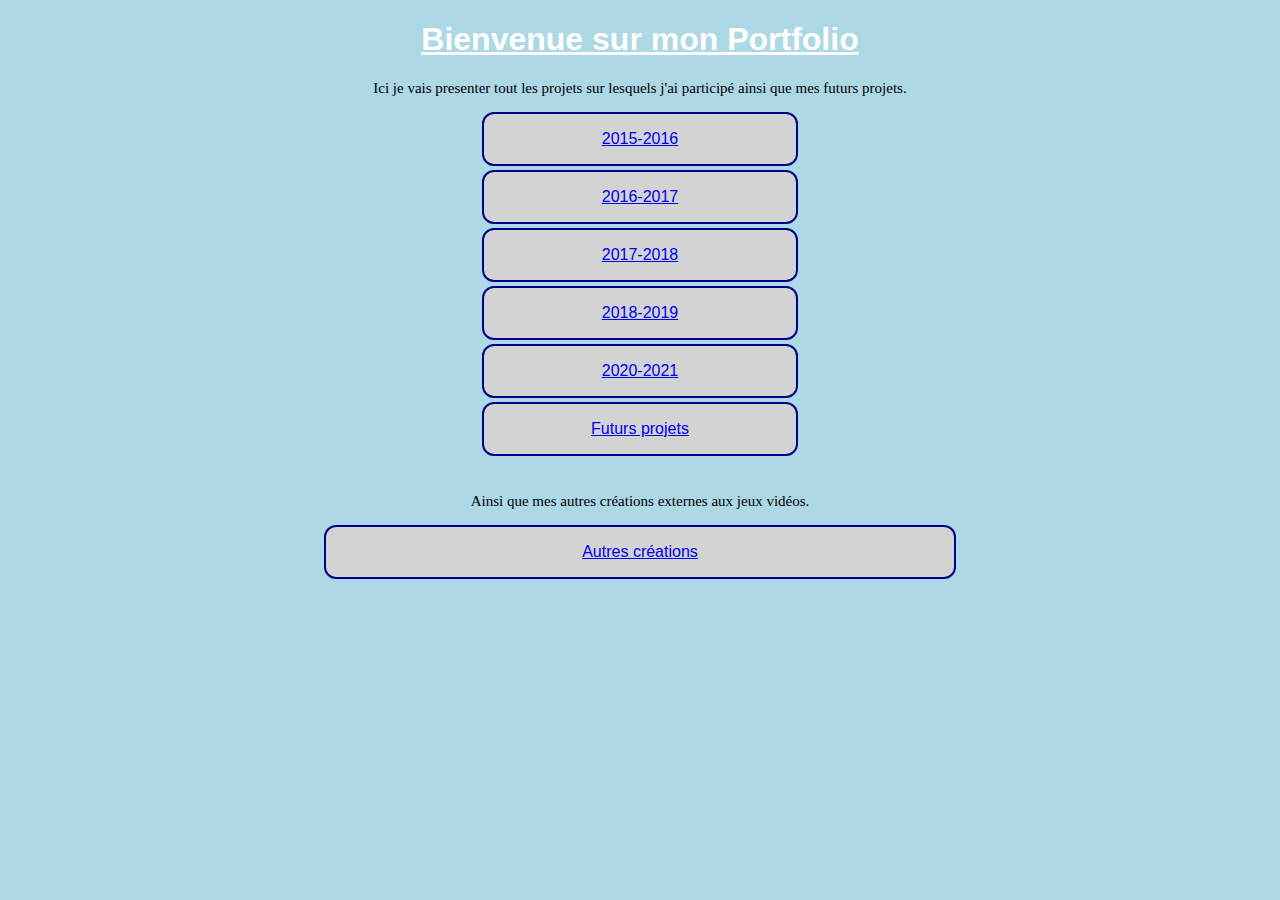
==== index.html @ 15b5b3a7 "Initial commit" ====
<!DOCTYPE html>
<html>
<head>
<link rel="stylesheet" href="./CSS/style.css" />
<title>Portfolio Brieux CAQUELIN</title>
</head>
<body>

<h1>Bienvenue sur mon Portfolio</h1>
<p>Ici je vais presenter tout les projets sur lesquels j'ai participé ainsi que mes futurs projets.</p>
<div class="center">
<button class="center"><a href="HTML/2015-2016.html">2015-2016</a></button> <button class="center"><a href="HTML/2016-2017.html">2016-2017</a></button>  <button class="center"><a href="HTML/2017-2018.html">2017-2018</a></button>  <button class="center"><a href="HTML/2018-2019.html">2018-2019</a></button> <button class="center"n><a href="HTML/2020-2021.html">2020-2021</a></button> <button class="center"n><a href="HTML/Futurs_projets.html">Futurs projets</a></button>  <br>
</div>
<p> Ainsi que mes autres créations externes aux jeux vidéos. </p>
<button class="center"><a href="HTML/Autres_créations.html">Autres cr&eacute;ations</a></button>
</body>
</html>
---- CSS/style.css ----
body {
  background-color: lightblue;
}

h1 {
  color: white;
  font-family: "Gill Sans", sans-serif;
  text-align: center;
  text-decoration: underline;
}

p {
  font-family: verdana;
  font-size: 15px;
  text-align: center;
}

h3 {
  text-align: center;
  color: darkblue;
  font-family: verdana;
  font-size: 22px;
}

h5 {
  text-align: center;
  color: darkblue;
  font-family: verdana;
  font-size: 17px;
}

button {
  border: none;
  padding: 16px 32px;
  text-align: center;
  text-decoration: none;
  display: inline-block;
  font-size: 16px;
  margin: 4px 2px;
  -webkit-transition-duration: 0.4s; /* Safari */
  transition-duration: 0.4s;
  cursor: pointer;
  background-color: lightgrey;
  color: black;
  border: 2px solid darkblue;
  border-radius: 12px;
}
button:hover {
  background-color: lightblue;
  color: white;
  box-shadow: 0 12px 16px 0 rgba(0,0,0,0.24), 0 17px 50px 0 rgba(0,0,0,0.19);
}

ul{
  font-family: verdana;
  font-size: 15px;
  
}

footer {
   position: fixed;
   left: 0;
   bottom: 0;
   width: 100%;
   color: white;
   text-align: center;
}

.center {
  display: block;
  margin-left: auto;
  margin-right: auto;
  width: 50%;
}
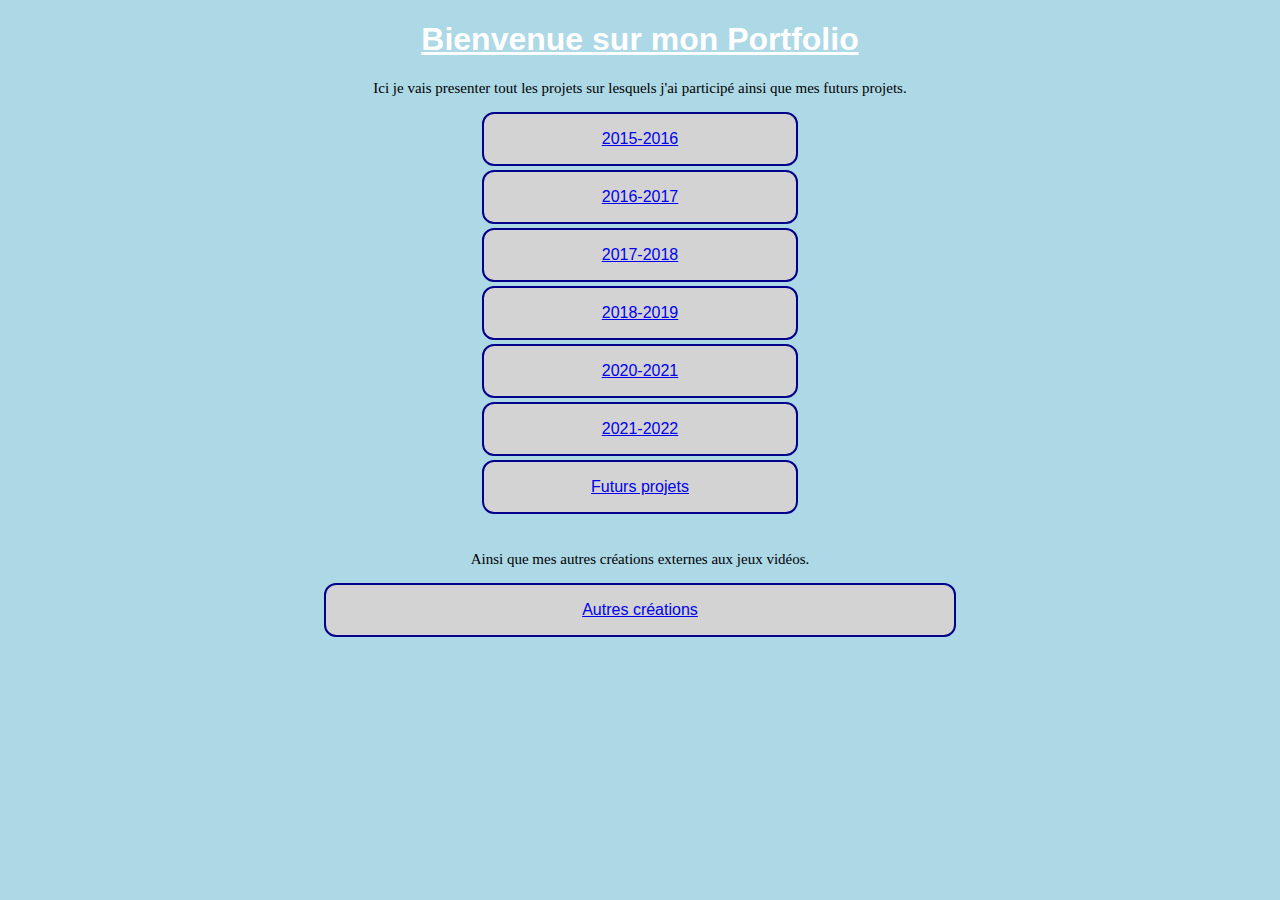
==== commit bea02d13: "test commit" ====
--- a/index.html
+++ b/index.html
@@ -9,7 +9,7 @@
 <h1>Bienvenue sur mon Portfolio</h1>
 <p>Ici je vais presenter tout les projets sur lesquels j'ai participé ainsi que mes futurs projets.</p>
 <div class="center">
-<button class="center"><a href="HTML/2015-2016.html">2015-2016</a></button> <button class="center"><a href="HTML/2016-2017.html">2016-2017</a></button>  <button class="center"><a href="HTML/2017-2018.html">2017-2018</a></button>  <button class="center"><a href="HTML/2018-2019.html">2018-2019</a></button> <button class="center"n><a href="HTML/2020-2021.html">2020-2021</a></button> <button class="center"n><a href="HTML/Futurs_projets.html">Futurs projets</a></button>  <br>
+<button class="center"><a href="HTML/2015-2016.html">2015-2016</a></button> <button class="center"><a href="HTML/2016-2017.html">2016-2017</a></button>  <button class="center"><a href="HTML/2017-2018.html">2017-2018</a></button>  <button class="center"><a href="HTML/2018-2019.html">2018-2019</a></button> <button class="center"n><a href="HTML/2020-2021.html">2020-2021</a></button> <button class="center"n><a href="HTML/2021-2022.html">2021-2022</a></button> <button class="center"n><a href="HTML/Futurs_projets.html">Futurs projets</a></button>  <br>
 </div>
 <p> Ainsi que mes autres créations externes aux jeux vidéos. </p>
 <button class="center"><a href="HTML/Autres_créations.html">Autres cr&eacute;ations</a></button>
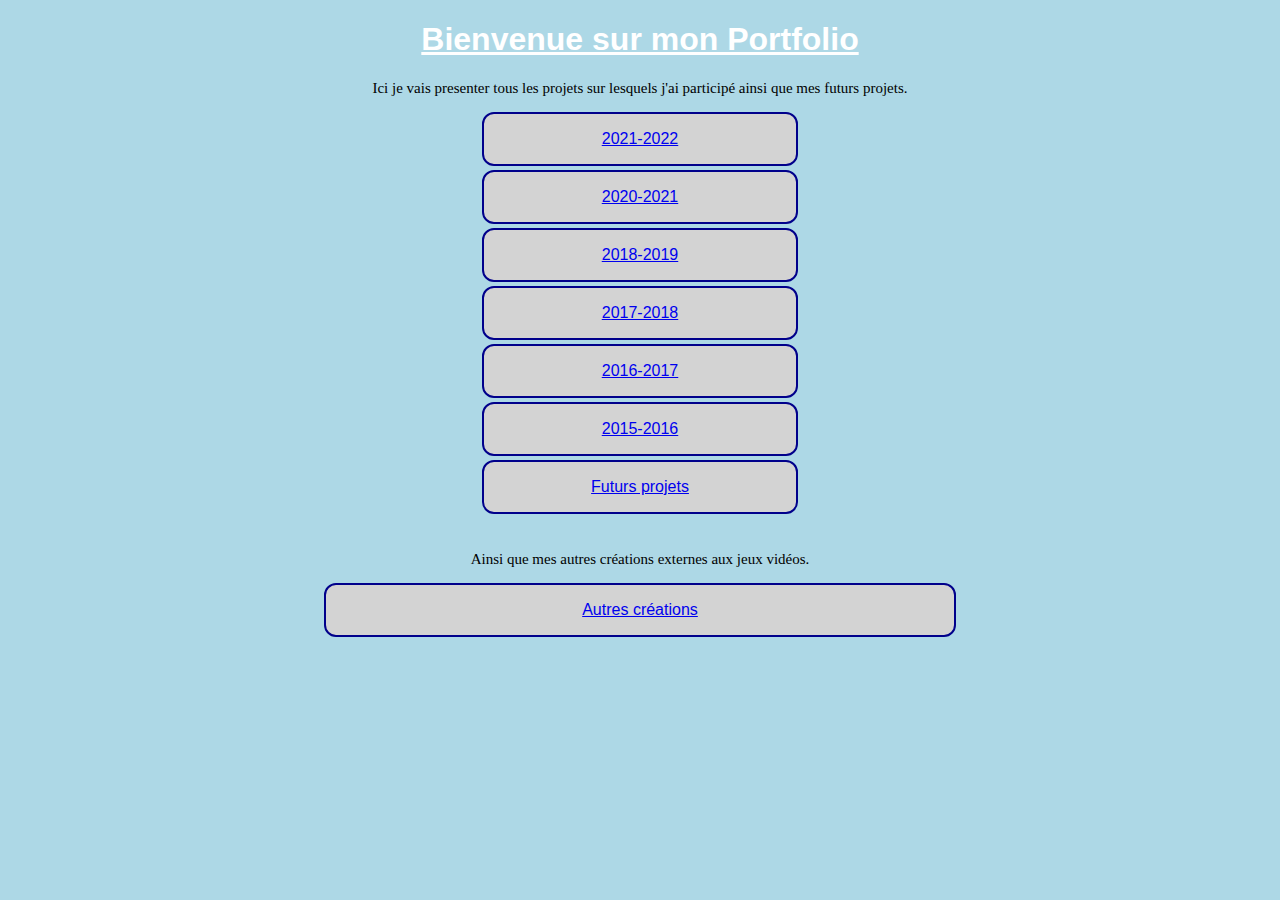
==== commit be04419c: "Clean faute d'orthographe" ====
--- a/index.html
+++ b/index.html
@@ -7,9 +7,16 @@
 <body>
 
 <h1>Bienvenue sur mon Portfolio</h1>
-<p>Ici je vais presenter tout les projets sur lesquels j'ai participé ainsi que mes futurs projets.</p>
+<p>Ici je vais presenter tous les projets sur lesquels j'ai participé ainsi que mes futurs projets.</p>
 <div class="center">
-<button class="center"><a href="HTML/2015-2016.html">2015-2016</a></button> <button class="center"><a href="HTML/2016-2017.html">2016-2017</a></button>  <button class="center"><a href="HTML/2017-2018.html">2017-2018</a></button>  <button class="center"><a href="HTML/2018-2019.html">2018-2019</a></button> <button class="center"n><a href="HTML/2020-2021.html">2020-2021</a></button> <button class="center"n><a href="HTML/2021-2022.html">2021-2022</a></button> <button class="center"n><a href="HTML/Futurs_projets.html">Futurs projets</a></button>  <br>
+<button class="center">
+  <a href="HTML/2021-2022.html">2021-2022</a></button> <button class="center">
+  <a href="HTML/2020-2021.html">2020-2021</a></button> <button class="center">
+  <a href="HTML/2018-2019.html">2018-2019</a></button> <button class="center">
+  <a href="HTML/2017-2018.html">2017-2018</a></button>  <button class="center">
+  <a href="HTML/2016-2017.html">2016-2017</a></button>  <button class="center">
+  <a href="HTML/2015-2016.html">2015-2016</a></button> <button class="center">
+  <a href="HTML/Futurs_projets.html">Futurs projets</a></button>  <br>
 </div>
 <p> Ainsi que mes autres créations externes aux jeux vidéos. </p>
 <button class="center"><a href="HTML/Autres_créations.html">Autres cr&eacute;ations</a></button>
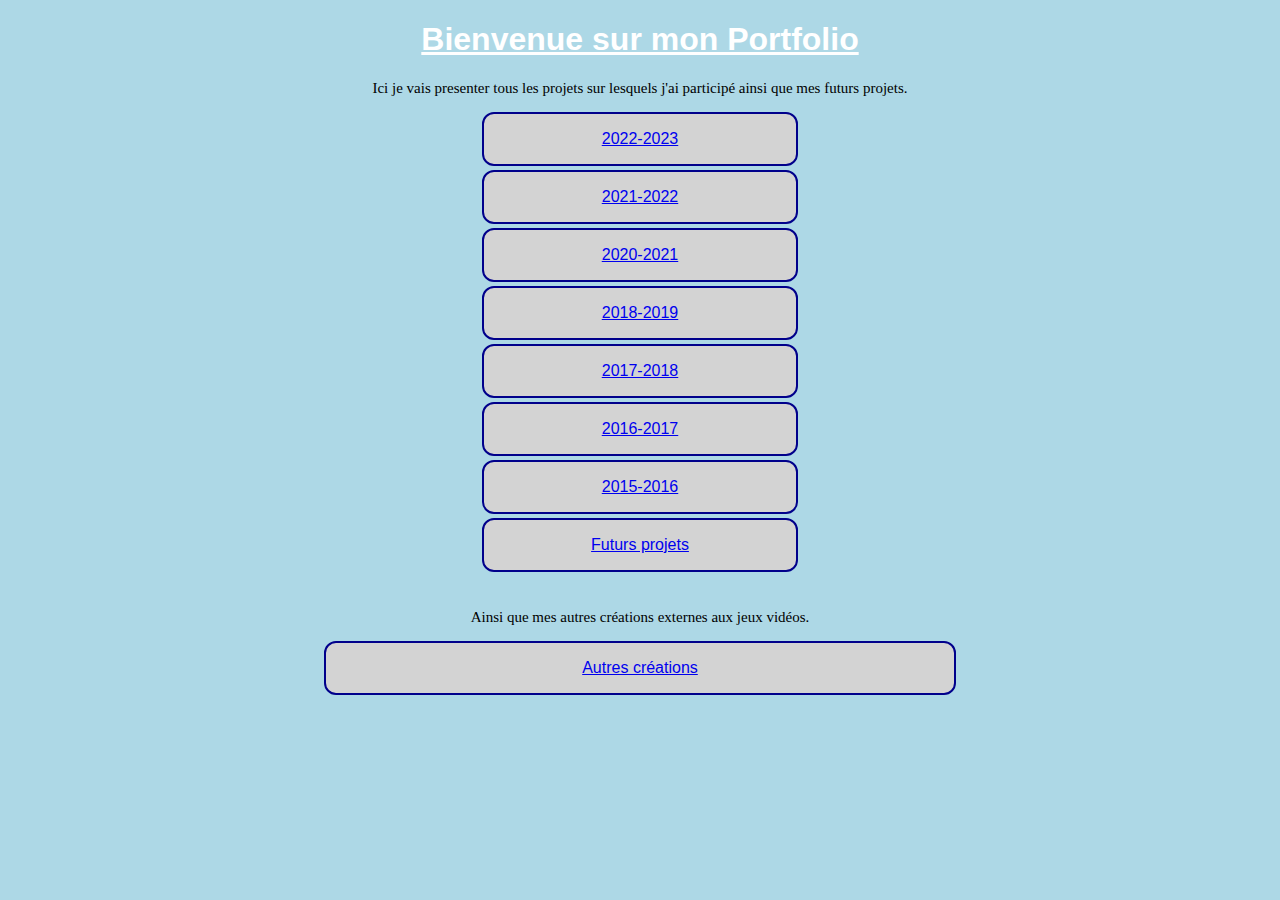
==== commit dd94c3c7: "Update index.html" ====
--- a/index.html
+++ b/index.html
@@ -10,6 +10,7 @@
 <p>Ici je vais presenter tous les projets sur lesquels j'ai participé ainsi que mes futurs projets.</p>
 <div class="center">
 <button class="center">
+  <a href="HTML/2022-2023.html">2022-2023</a></button> <button class="center">
   <a href="HTML/2021-2022.html">2021-2022</a></button> <button class="center">
   <a href="HTML/2020-2021.html">2020-2021</a></button> <button class="center">
   <a href="HTML/2018-2019.html">2018-2019</a></button> <button class="center">
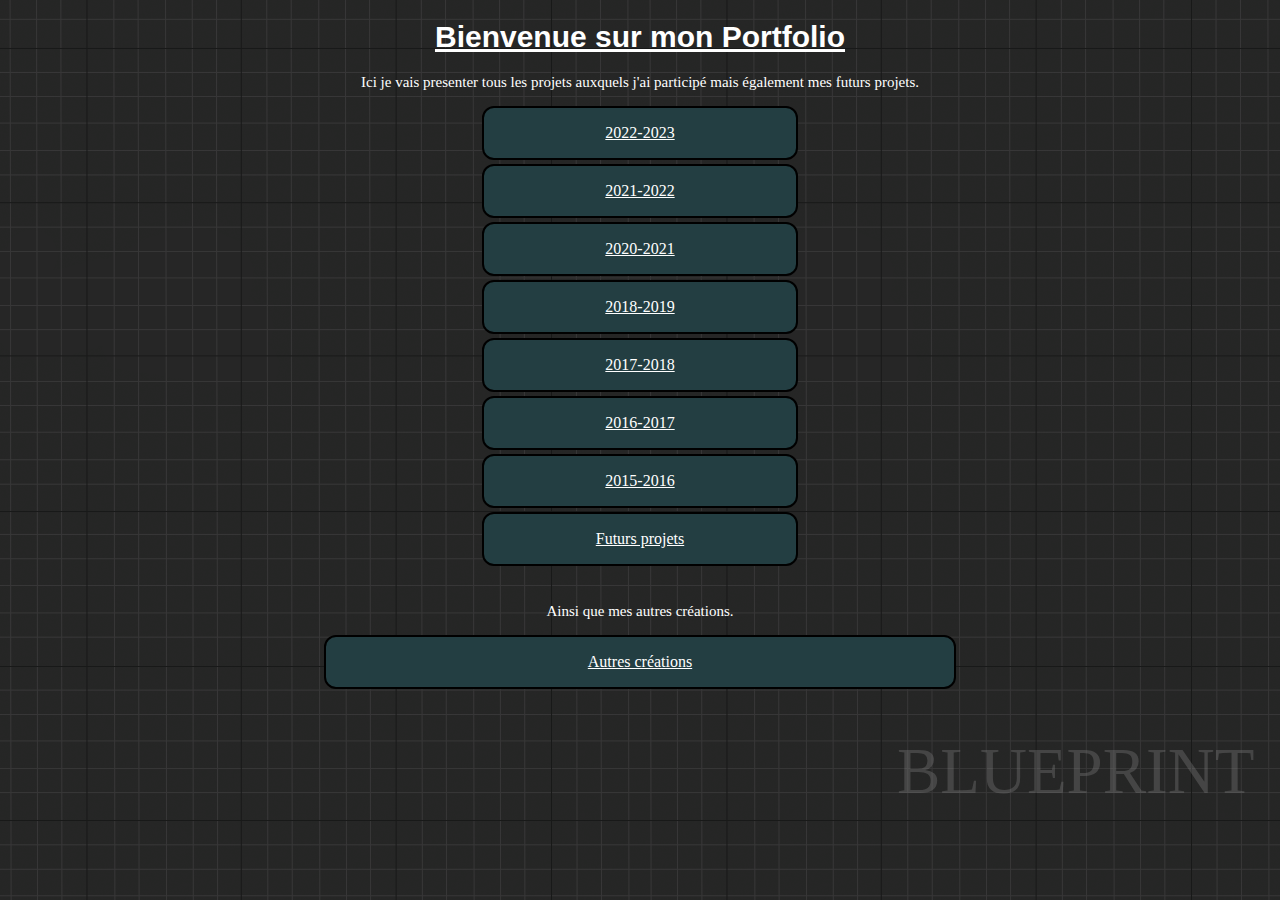
==== commit aedbb7f0: "css ok" ====
--- a/index.html
+++ b/index.html
@@ -4,10 +4,13 @@
 <link rel="stylesheet" href="./CSS/style.css" />
 <title>Portfolio Brieux CAQUELIN</title>
 </head>
+<footer class="layout">
+    <p>BLUEPRINT</p>
+</footer>
 <body>
 
 <h1>Bienvenue sur mon Portfolio</h1>
-<p>Ici je vais presenter tous les projets sur lesquels j'ai participé ainsi que mes futurs projets.</p>
+<p>Ici je vais presenter tous les projets auxquels j'ai participé mais également mes futurs projets.</p>
 <div class="center">
 <button class="center">
   <a href="HTML/2022-2023.html">2022-2023</a></button> <button class="center">
@@ -19,7 +22,7 @@
   <a href="HTML/2015-2016.html">2015-2016</a></button> <button class="center">
   <a href="HTML/Futurs_projets.html">Futurs projets</a></button>  <br>
 </div>
-<p> Ainsi que mes autres créations externes aux jeux vidéos. </p>
+<p> Ainsi que mes autres créations. </p>
 <button class="center"><a href="HTML/Autres_créations.html">Autres cr&eacute;ations</a></button>
 </body>
 </html>
--- a/CSS/style.css
+++ b/CSS/style.css
@@ -1,62 +1,88 @@
 body {
-  background-color: lightblue;
+    background-image: url("../IMG/fond.png");
+    background-repeat: repeat;
+    background-size: 50%;
+    z-index: 0;
 }
 
 h1 {
   color: white;
-  font-family: "Gill Sans", sans-serif;
+  font-family: "Calibri", sans-serif;
   text-align: center;
   text-decoration: underline;
+  font-size:30px;
 }
 
 p {
-  font-family: verdana;
+  font-family: Roboto;
   font-size: 15px;
   text-align: center;
+    color: white;
+}
+img{
+    border: 2px solid black;
 }
 
+    img:hover {
+        border: 2px solid #101010;
+    }
 h3 {
-  text-align: center;
-  color: darkblue;
-  font-family: verdana;
-  font-size: 22px;
+    text-align: center;
+    color: #b94e4a;
+    font-family: Roboto;
+    font-size: 22px;
 }
 
 h5 {
-  text-align: center;
-  color: darkblue;
-  font-family: verdana;
-  font-size: 17px;
+    text-align: center;
+    color: lightblue;
+    font-family: Roboto;
+    font-size: 17px;
+}
+a {
+    color: white;
+    font-family: Roboto;
+}
+button {
+    text-decoration-color: white;
+    border: none;
+    padding: 16px 32px;
+    text-align: center;
+    text-decoration: none;
+    display: inline-block;
+    font-size: 16px;
+    margin: 4px 2px;
+    -webkit-transition-duration: 0.4s; /* Safari */
+    transition-duration: 0.4s;
+    cursor: pointer;
+    background-color: #233e42;
+    color: #233e42;
+    border: 2px solid black;
+    border-radius: 12px;
+    z-index: 3;
+}
+    button:hover {
+        background-color: #1f525a;
+        color: black;
+        box-shadow: 0 12px 16px 0 rgba(0,0,0,0.24), 0 17px 50px 0 rgba(0,0,0,0.19);
+    }
+
+ul {
+    font-family: Roboto;
+    font-size: 15px;
 }
 
-button {
-  border: none;
-  padding: 16px 32px;
-  text-align: center;
-  text-decoration: none;
-  display: inline-block;
-  font-size: 16px;
-  margin: 4px 2px;
-  -webkit-transition-duration: 0.4s; /* Safari */
-  transition-duration: 0.4s;
-  cursor: pointer;
-  background-color: lightgrey;
-  color: black;
-  border: 2px solid darkblue;
-  border-radius: 12px;
+.layout p {
+    color: grey;
+    opacity: 35%;
+    font: Roboto;
+    font-size: 65px;
+    text-align: right;
+    padding-right: 2%;
+    padding-bottom: 2%;
+    font-weight: 500;
+    z-index: 0;
 }
-button:hover {
-  background-color: lightblue;
-  color: white;
-  box-shadow: 0 12px 16px 0 rgba(0,0,0,0.24), 0 17px 50px 0 rgba(0,0,0,0.19);
-}
-
-ul{
-  font-family: verdana;
-  font-size: 15px;
-  
-}
-
 footer {
    position: fixed;
    left: 0;
@@ -66,6 +92,7 @@
    text-align: center;
 }
 
+
 .center {
   display: block;
   margin-left: auto;
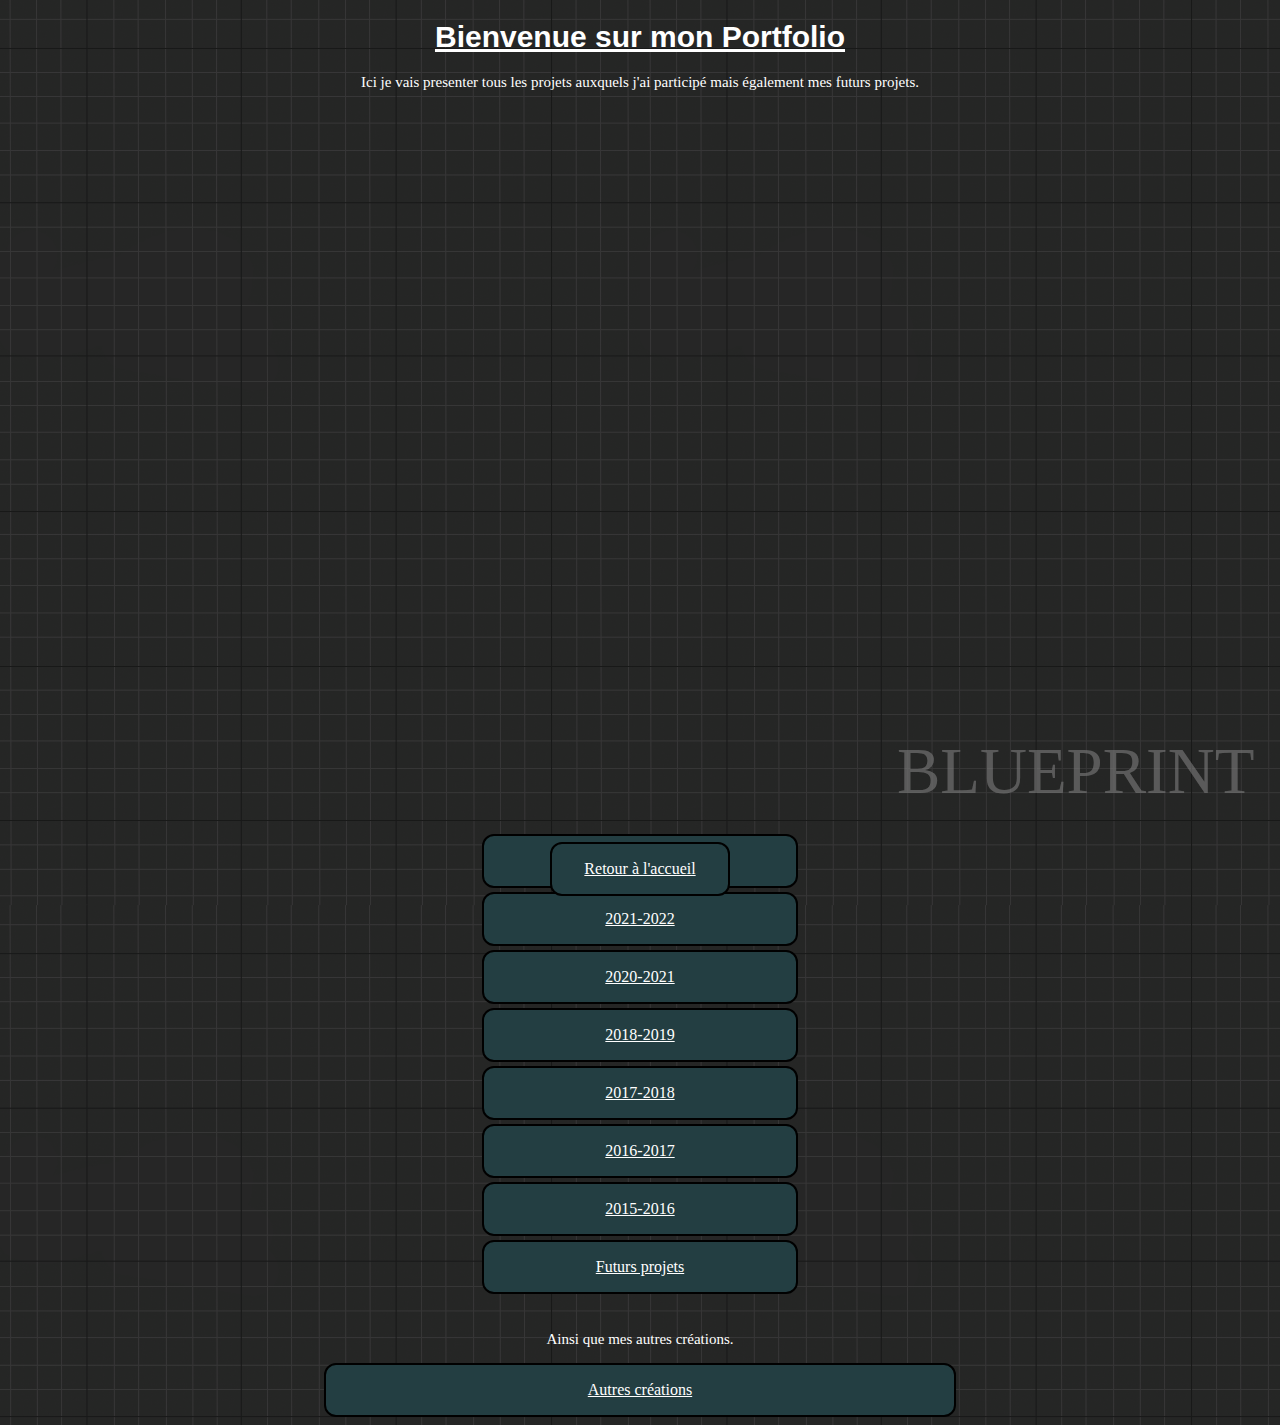
==== commit c2cc8f8d: "Update index.html" ====
--- a/index.html
+++ b/index.html
@@ -11,6 +11,18 @@
 
 <h1>Bienvenue sur mon Portfolio</h1>
 <p>Ici je vais presenter tous les projets auxquels j'ai participé mais également mes futurs projets.</p>
+<iframe width="1280" height="720" src="https://www.youtube.com/embed/SZk0ehRPyec" title="Gameplay Programmer DemoReel 2023" frameborder="0" allow="accelerometer; autoplay; clipboard-write; encrypted-media; gyroscope; picture-in-picture; web-share" allowfullscreen></iframe>
+<br>
+
+</body>
+<footer class="layout">
+    <p>BLUEPRINT</p>
+</footer>
+<footer>
+<button><a href="../index.html">Retour à l'accueil</a></button>
+</footer>
+</html>
+
 <div class="center">
 <button class="center">
   <a href="HTML/2022-2023.html">2022-2023</a></button> <button class="center">
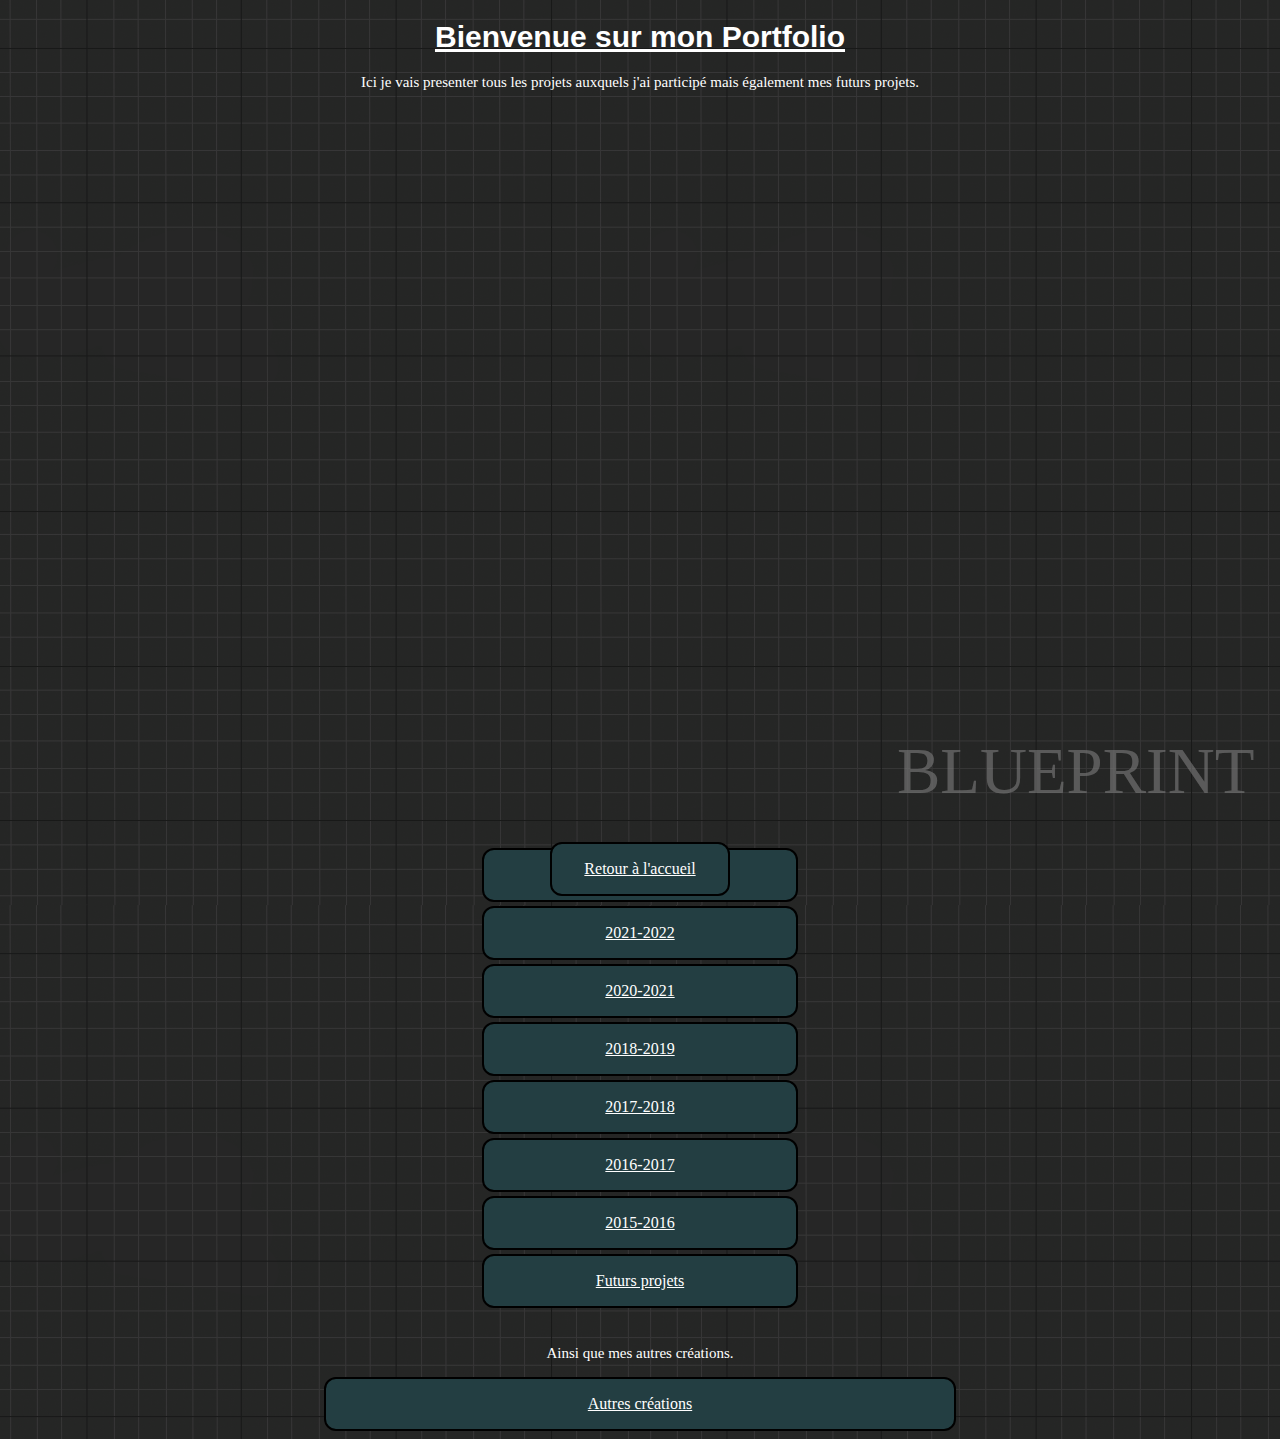
==== commit 59c2c099: "Update index.html" ====
--- a/index.html
+++ b/index.html
@@ -11,7 +11,7 @@
 
 <h1>Bienvenue sur mon Portfolio</h1>
 <p>Ici je vais presenter tous les projets auxquels j'ai participé mais également mes futurs projets.</p>
-<iframe width="1280" height="720" src="https://www.youtube.com/embed/SZk0ehRPyec" title="Gameplay Programmer DemoReel 2023" frameborder="0" allow="accelerometer; autoplay; clipboard-write; encrypted-media; gyroscope; picture-in-picture; web-share" allowfullscreen></iframe>
+<iframe class='center' width="1280" height="720" src="https://www.youtube.com/embed/SZk0ehRPyec" title="Gameplay Programmer DemoReel 2023" frameborder="0" allow="accelerometer; autoplay; clipboard-write; encrypted-media; gyroscope; picture-in-picture; web-share" allowfullscreen></iframe>
 <br>
 
 </body>
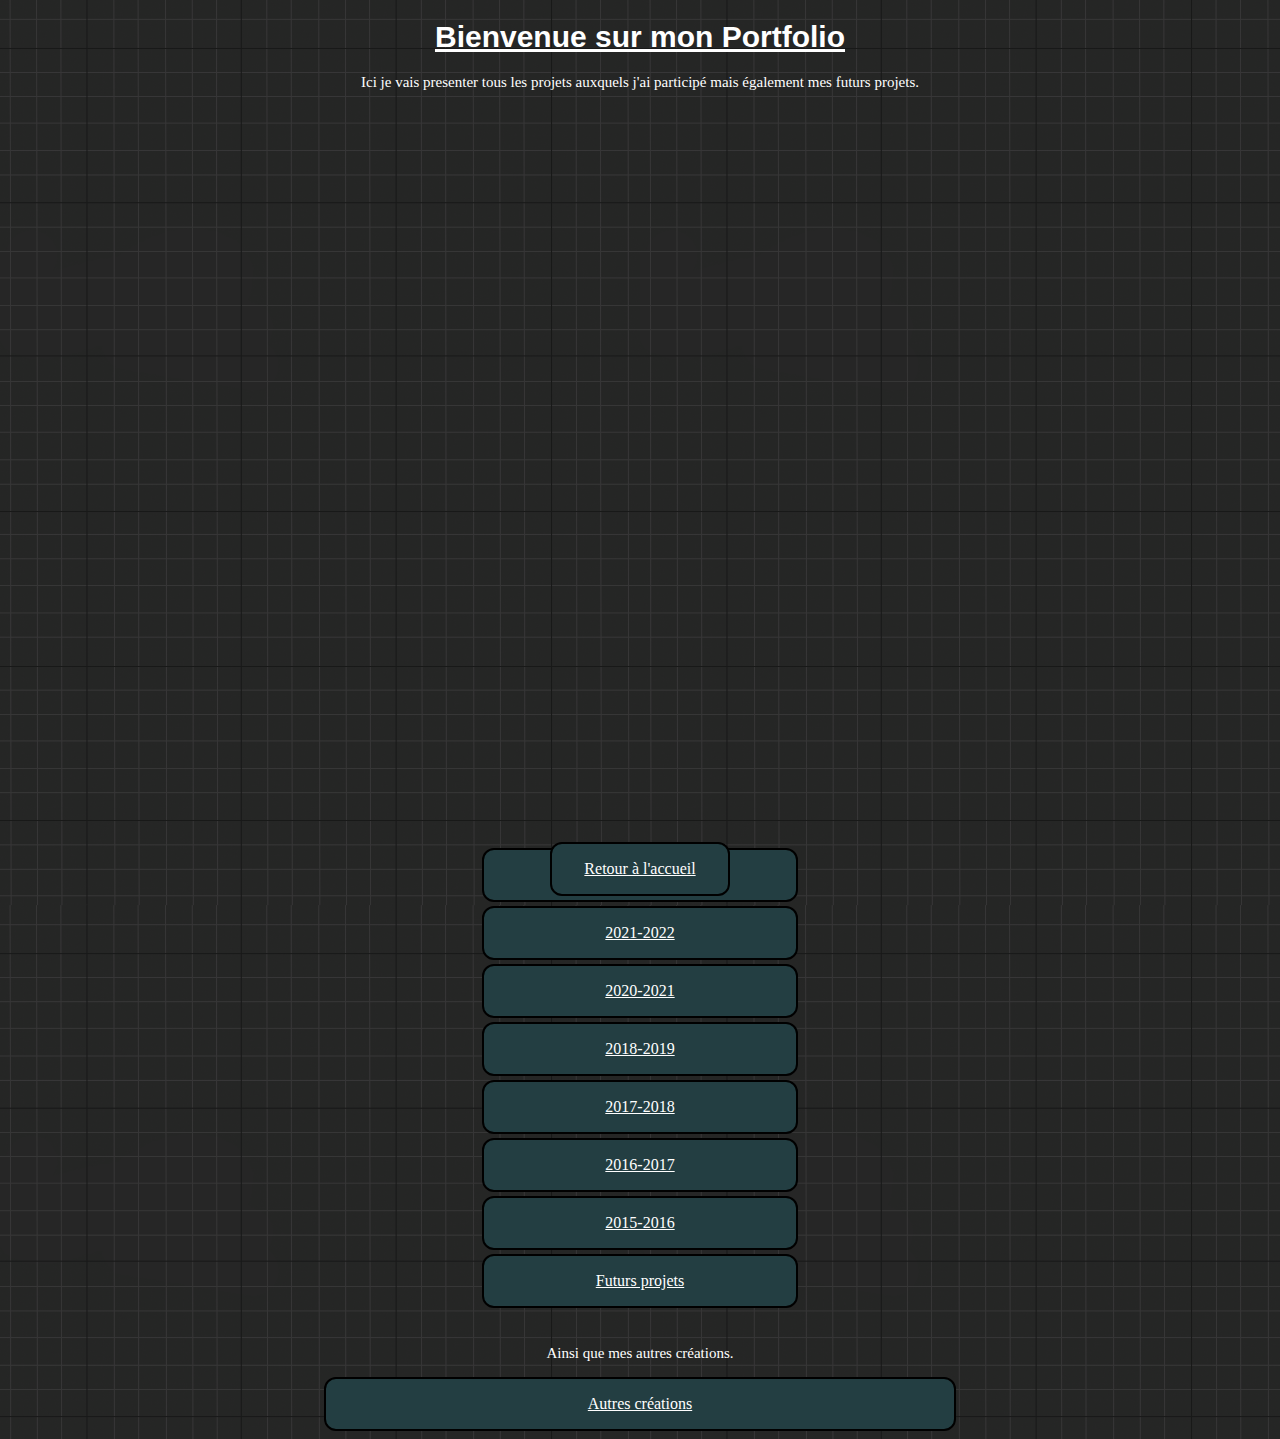
==== commit 8b621ebe: "premiere maj du portfolio 2023 il faut integrer les video et visuel de HOTA" ====
--- a/index.html
+++ b/index.html
@@ -4,24 +4,12 @@
 <link rel="stylesheet" href="./CSS/style.css" />
 <title>Portfolio Brieux CAQUELIN</title>
 </head>
-<footer class="layout">
-    <p>BLUEPRINT</p>
-</footer>
 <body>
-
 <h1>Bienvenue sur mon Portfolio</h1>
 <p>Ici je vais presenter tous les projets auxquels j'ai participé mais également mes futurs projets.</p>
 <iframe class='center' width="1280" height="720" src="https://www.youtube.com/embed/SZk0ehRPyec" title="Gameplay Programmer DemoReel 2023" frameborder="0" allow="accelerometer; autoplay; clipboard-write; encrypted-media; gyroscope; picture-in-picture; web-share" allowfullscreen></iframe>
 <br>
-
 </body>
-<footer class="layout">
-    <p>BLUEPRINT</p>
-</footer>
-<footer>
-<button><a href="../index.html">Retour à l'accueil</a></button>
-</footer>
-</html>
 
 <div class="center">
 <button class="center">
@@ -29,12 +17,17 @@
   <a href="HTML/2021-2022.html">2021-2022</a></button> <button class="center">
   <a href="HTML/2020-2021.html">2020-2021</a></button> <button class="center">
   <a href="HTML/2018-2019.html">2018-2019</a></button> <button class="center">
-  <a href="HTML/2017-2018.html">2017-2018</a></button>  <button class="center">
-  <a href="HTML/2016-2017.html">2016-2017</a></button>  <button class="center">
+  <a href="HTML/2017-2018.html">2017-2018</a></button> <button class="center">
+  <a href="HTML/2016-2017.html">2016-2017</a></button> <button class="center">
   <a href="HTML/2015-2016.html">2015-2016</a></button> <button class="center">
   <a href="HTML/Futurs_projets.html">Futurs projets</a></button>  <br>
 </div>
 <p> Ainsi que mes autres créations. </p>
 <button class="center"><a href="HTML/Autres_créations.html">Autres cr&eacute;ations</a></button>
+
 </body>
+
+<footer>
+<button><a href="../index.html">Retour à l'accueil</a></button>
+</footer>
 </html>
